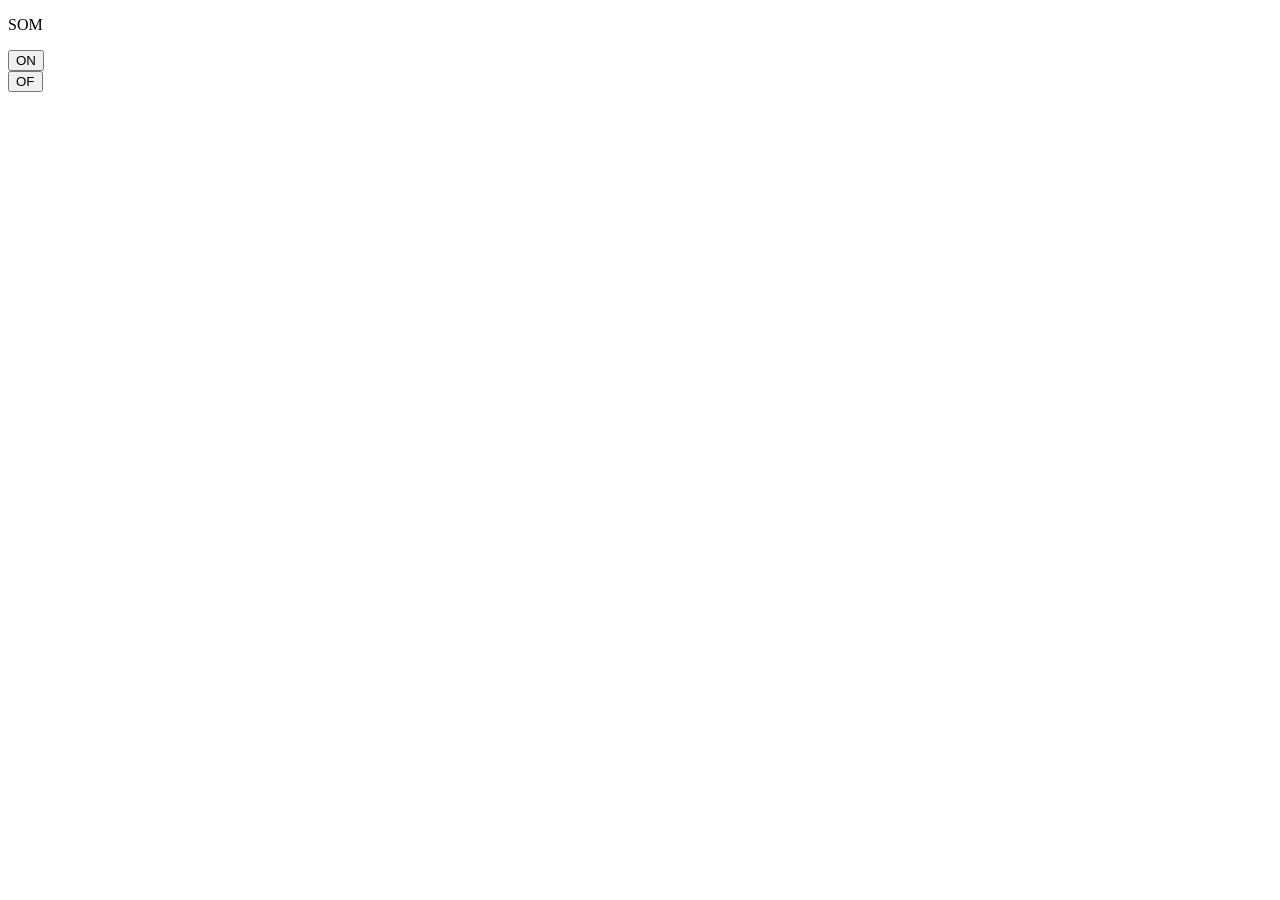
==== html/configs.html @ a79a3ebc "css e html config" ====
<!DOCTYPE html>
<html lang="en">
<head>
    <link rel="stylesheet" href="../css/configs.css">
    <meta charset="UTF-8">
    <meta name="viewport" content="width=device-width, initial-scale=1.0">
    <title>Document</title>
</head>
<body>
    <!-- volume on/off --> 
    <p class="SOM">SOM</p>
    <button class="SOM" type="button">ON</button>
    <button class="SOM" type="button">OF</button>


</body>
</html>
---- css/configs.css ----
.SOM{
    display: flex;
    align-items: center;
    
}
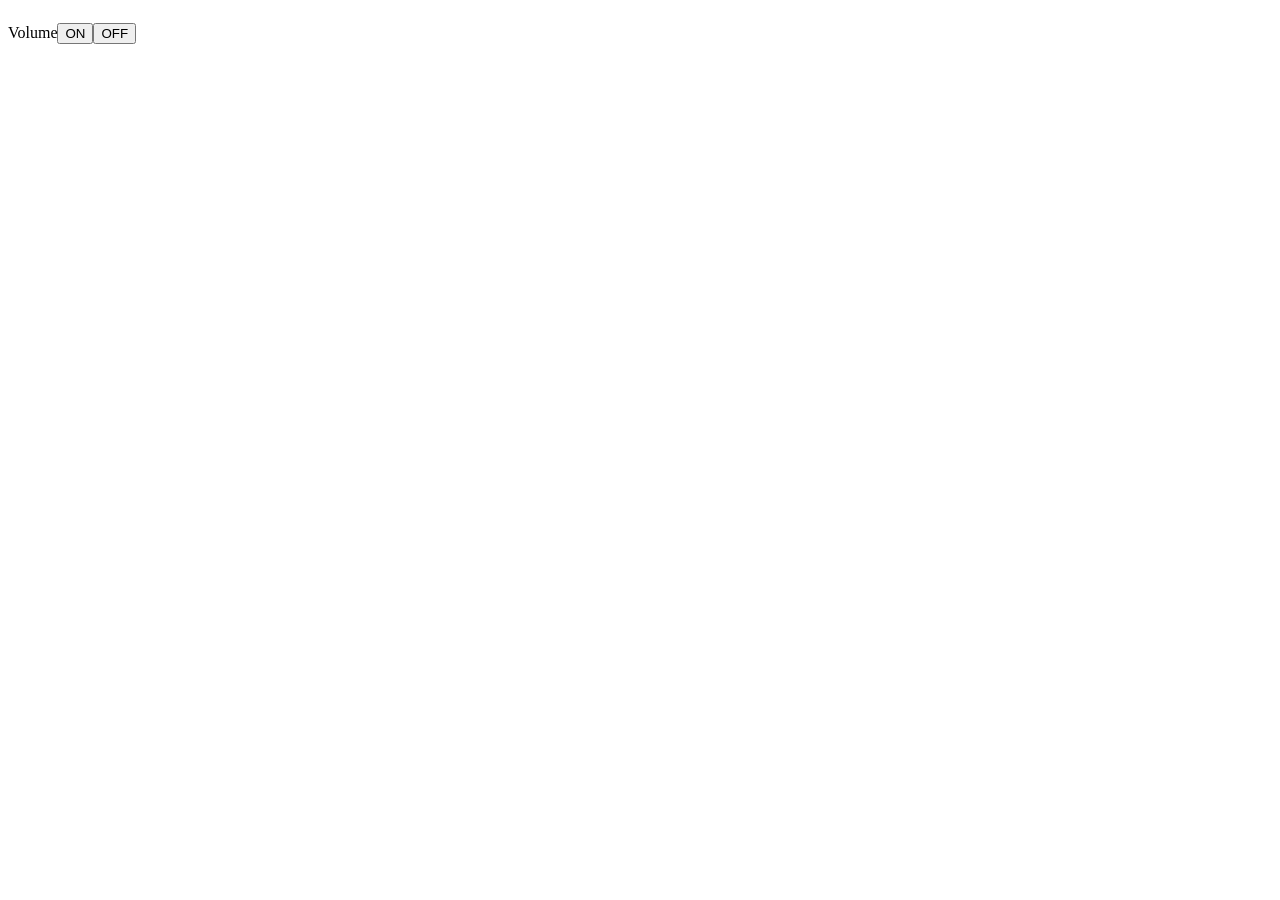
==== commit f7eb1d1a: "div, ajeitado config" ====
--- a/html/configs.html
+++ b/html/configs.html
@@ -8,9 +8,12 @@
 </head>
 <body>
     <!-- volume on/off --> 
-    <p class="SOM">SOM</p>
-    <button class="SOM" type="button">ON</button>
-    <button class="SOM" type="button">OF</button>
+     <div class="volume">
+        <p >Volume</p>
+        <button  type="button">ON</button>
+        <button  type="button">OFF</button>
+    <div>
+
 
 
 </body>
--- a/css/configs.css
+++ b/css/configs.css
@@ -1,4 +1,4 @@
-.SOM{
+.volume{
     display: flex;
     align-items: center;
     
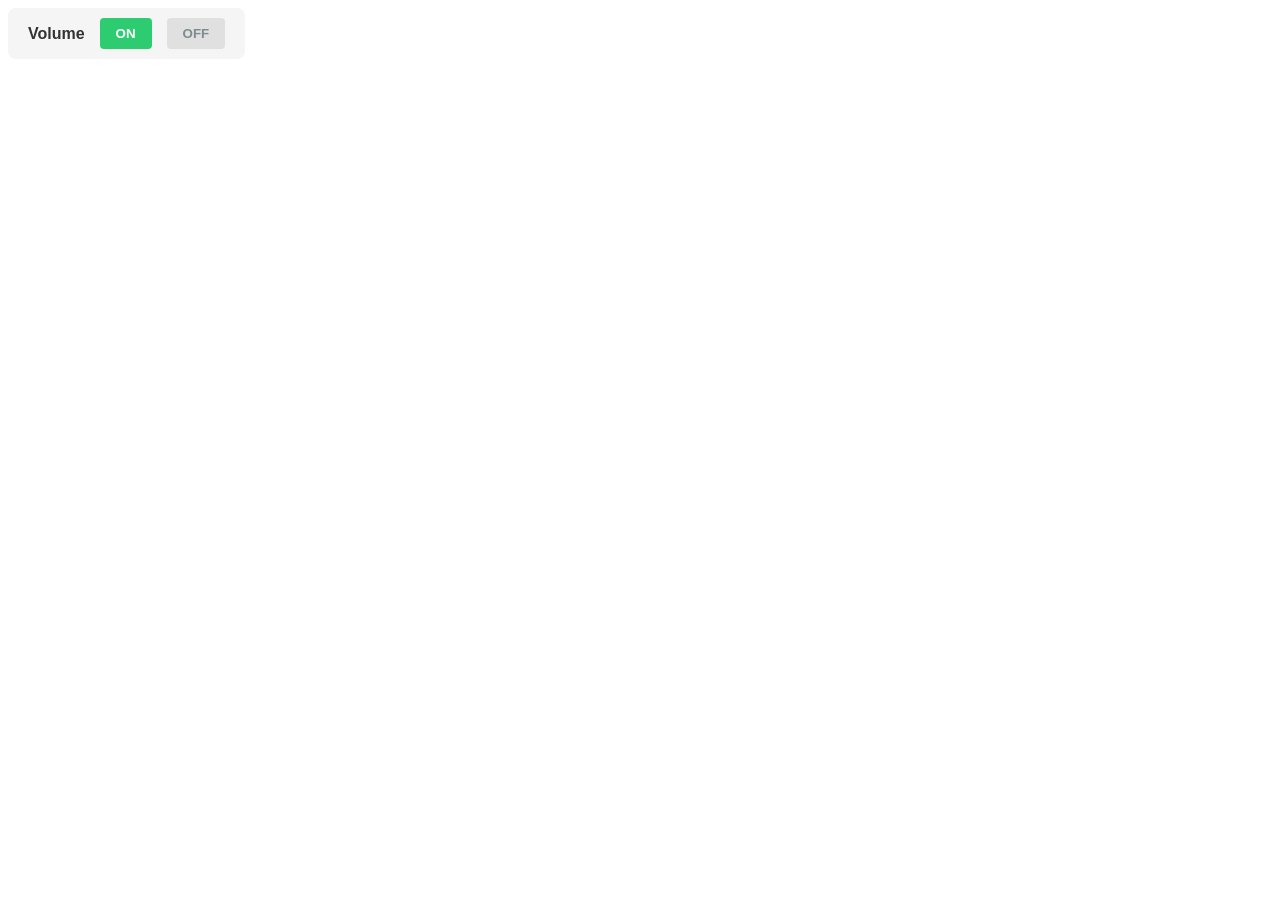
==== commit 88819089: "67" ====
--- a/html/configs.html
+++ b/html/configs.html
@@ -1,20 +1,68 @@
 <!DOCTYPE html>
-<html lang="en">
+<html lang="pt-BR">
 <head>
-    <link rel="stylesheet" href="../css/configs.css">
     <meta charset="UTF-8">
-    <meta name="viewport" content="width=device-width, initial-scale=1.0">
-    <title>Document</title>
+    <title>Controle de Volume</title>
+    <style>
+        /* Container principal */
+        .volume-container {
+            display: flex;
+            align-items: center;
+            gap: 15px;
+            font-family: sans-serif;
+            background-color: #f5f5f5;
+            padding: 10px 20px;
+            border-radius: 8px;
+            width: fit-content;
+        }
+
+        /* Texto "Volume" */
+        .volume-container p {
+            margin: 0;
+            font-weight: bold;
+            color: #333;
+        }
+
+        /* Estilo geral dos botões */
+        .volume-container button {
+            border: none;
+            padding: 8px 16px;
+            font-weight: bold;
+            border-radius: 4px;
+            cursor: pointer;
+            transition: all 0.2s ease;
+        }
+
+        /* Botão ON (Ativo por padrão neste exemplo) */
+        .btn-on {
+            background-color: #2ecc71;
+            color: white;
+        }
+
+        .btn-on:hover {
+            background-color: #27ae60;
+        }
+
+        /* Botão OFF (Inativo/Desabilitado visualmente neste exemplo) */
+        .btn-off {
+            background-color: #e0e0e0;
+            color: #7f8c8d;
+        }
+
+        .btn-off:hover {
+            background-color: #bdc3c7;
+            color: #333;
+        }
+    </style>
 </head>
 <body>
-    <!-- volume on/off --> 
-     <div class="volume">
-        <p >Volume</p>
-        <button  type="button">ON</button>
-        <button  type="button">OFF</button>
-    <div>
 
-
+     <!-- volume on/off --> 
+     <div class="volume-container">
+        <p>Volume</p>
+        <button class="btn-on" type="button">ON</button>
+        <button class="btn-off" type="button">OFF</button>
+     </div> <!-- Tag corrigida aqui -->
 
 </body>
-</html>+</html>
